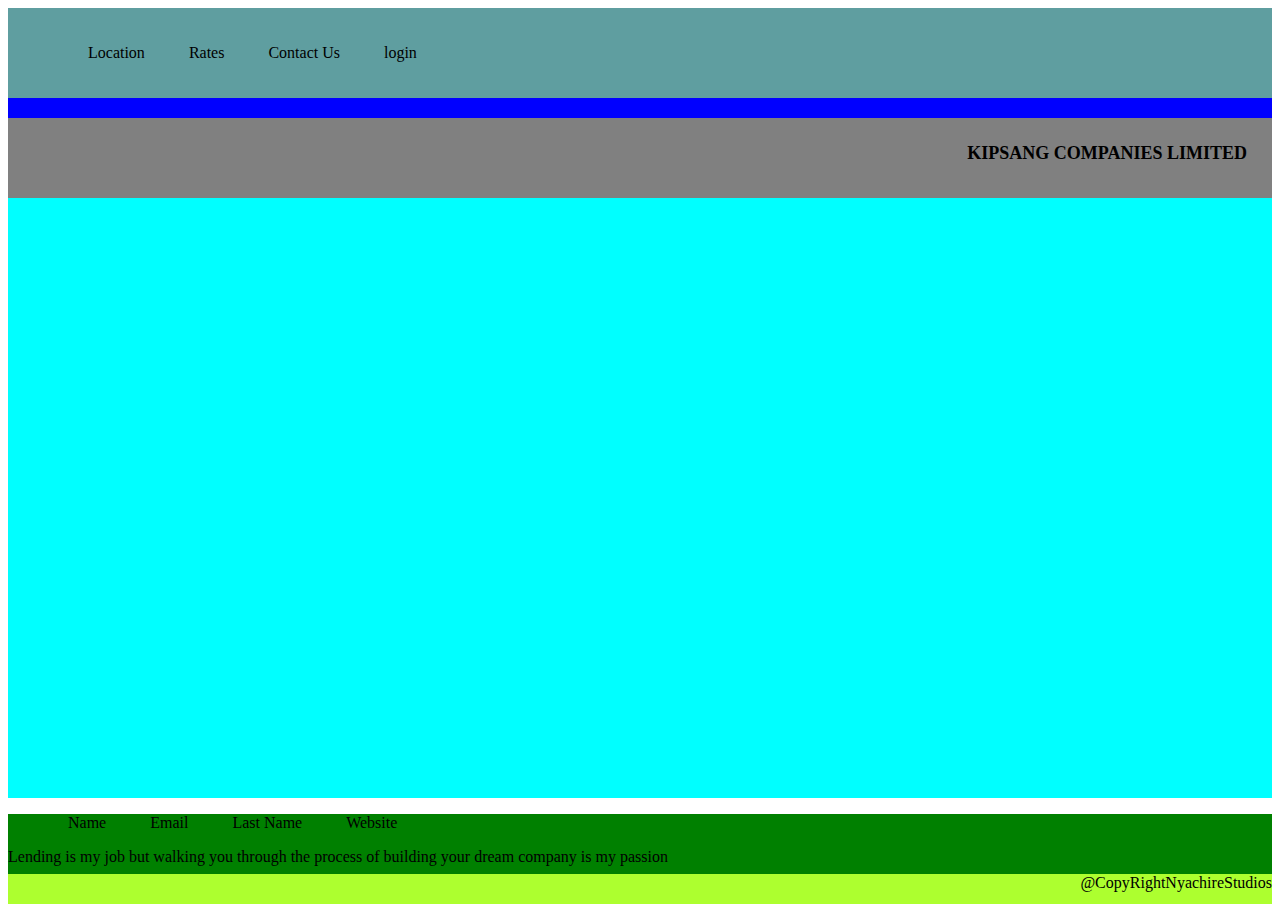
==== index.html @ bb3f001f "I wrote a paragraph to show my passion" ====
<!DOCTYPE html>
<html lang="en">
<head>
    <meta charset="UTF-8">
    <meta http-equiv="X-UA-Compatible" content="IE=edge">
    <meta name="viewport" content="width=device-width, initial-scale=1.0">
    <title>Enock Sang</title>
    <link rel="stylesheet" href="style.css">
</head>
<body>
    <div id="title">
        <ul>
            <li>Location</li>
            <li>Rates</li>
            <li>Contact Us</li>
            <li>login</li>
        </ul>
    </div>

    <div id="intro"></div>
    <div id="heading">
        <b>KIPSANG COMPANIES LIMITED</b>
    </div>
    <div id="back">

    </div>
    <div id="contact">
        <ul>
            <li>Name</li>
            <li>Email</li>
            <li>Last Name</li>
            <li>Website</li>
         </ul>
         <p>Lending is my job but walking you through the process of building your dream company is my passion</p>
    </div>
            <div id="footer">@CopyRightNyachireStudios</div>
   
</body>
</html>
---- style.css ----
#title{
    background-color: cadetblue;
    padding: 20px;
}
#intro{
background-color: blue;
height: 20px;
}
#heading{
background-color: grey;
height: 30px;
font-size: large;
font-weight: bolder;
padding: 25px;
text-align: right;
}
#back{
background-color: aqua;
height: 600px;
}
#contact{
background-color: green;
height: 60px;
}
#footer{
background-color: greenyellow;
height: 30px;
text-align: end;
}

li{
    display: inline;
    padding: 20px;
    text-align: end;
}
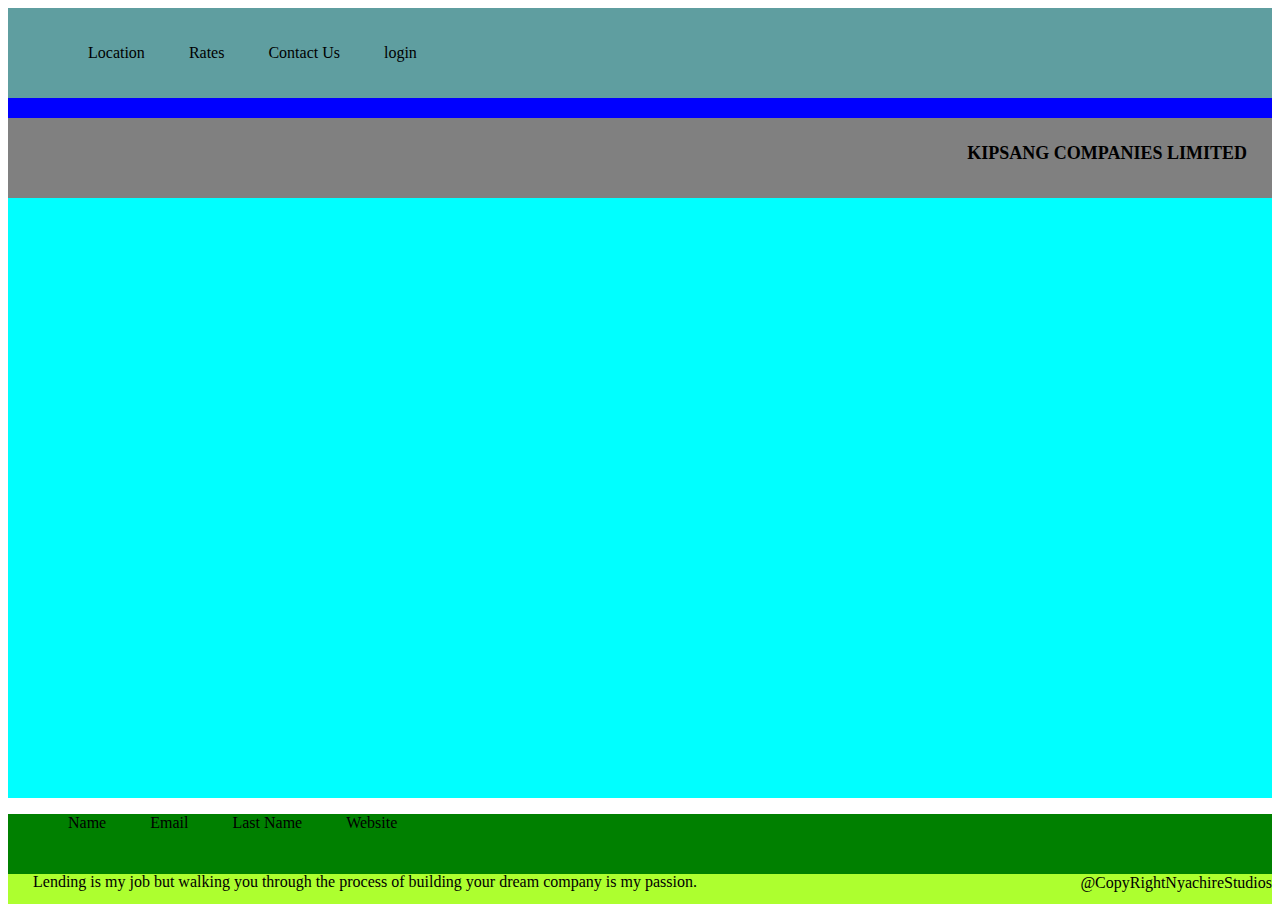
==== commit 3b57985f: "I added padding and font-size on paragraph" ====
--- a/index.html
+++ b/index.html
@@ -31,7 +31,7 @@
             <li>Last Name</li>
             <li>Website</li>
          </ul>
-         <p>Lending is my job but walking you through the process of building your dream company is my passion</p>
+         <p>Lending is my job but walking you through the process of building your dream company is my passion.</p>
     </div>
             <div id="footer">@CopyRightNyachireStudios</div>
    
--- a/style.css
+++ b/style.css
@@ -32,4 +32,8 @@
     display: inline;
     padding: 20px;
     text-align: end;
+}
+p{
+    padding: 25px;
+    font-size: medium;
 }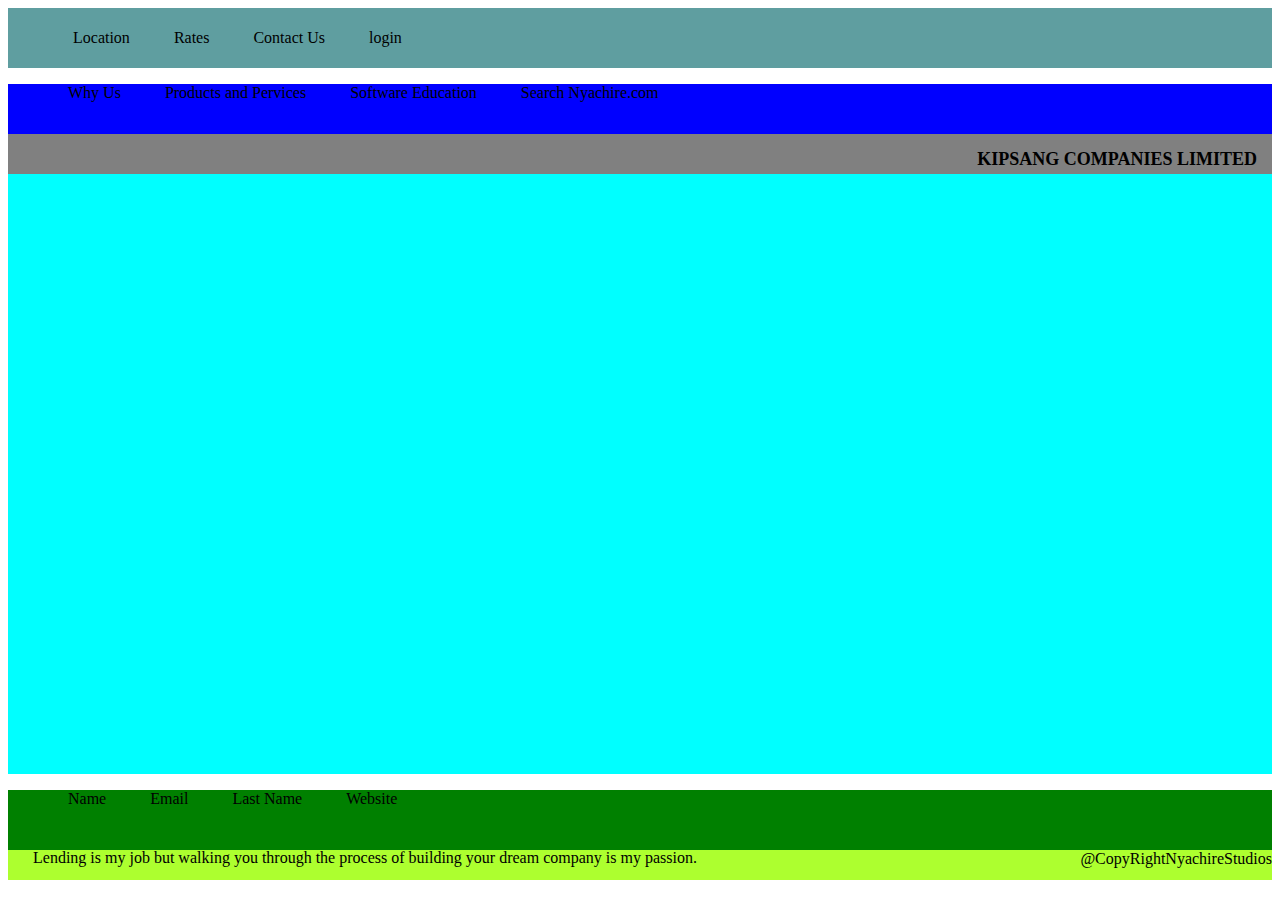
==== commit 0a075fb4: "I added list to #intro" ====
--- a/index.html
+++ b/index.html
@@ -17,7 +17,14 @@
         </ul>
     </div>
 
-    <div id="intro"></div>
+    <div id="intro">
+        <ul>
+            <li>Why Us</li>
+            <li>Products and Pervices</li>
+            <li>Software Education</li>
+            <li>Search Nyachire.com</li>
+        </ul>
+    </div>
     <div id="heading">
         <b>KIPSANG COMPANIES LIMITED</b>
     </div>
--- a/style.css
+++ b/style.css
@@ -1,17 +1,17 @@
 #title{
     background-color: cadetblue;
-    padding: 20px;
+    padding: 5px;
 }
 #intro{
 background-color: blue;
-height: 20px;
+height: 50px;
 }
 #heading{
 background-color: grey;
-height: 30px;
+height: 10px;
 font-size: large;
 font-weight: bolder;
-padding: 25px;
+padding: 15px;
 text-align: right;
 }
 #back{
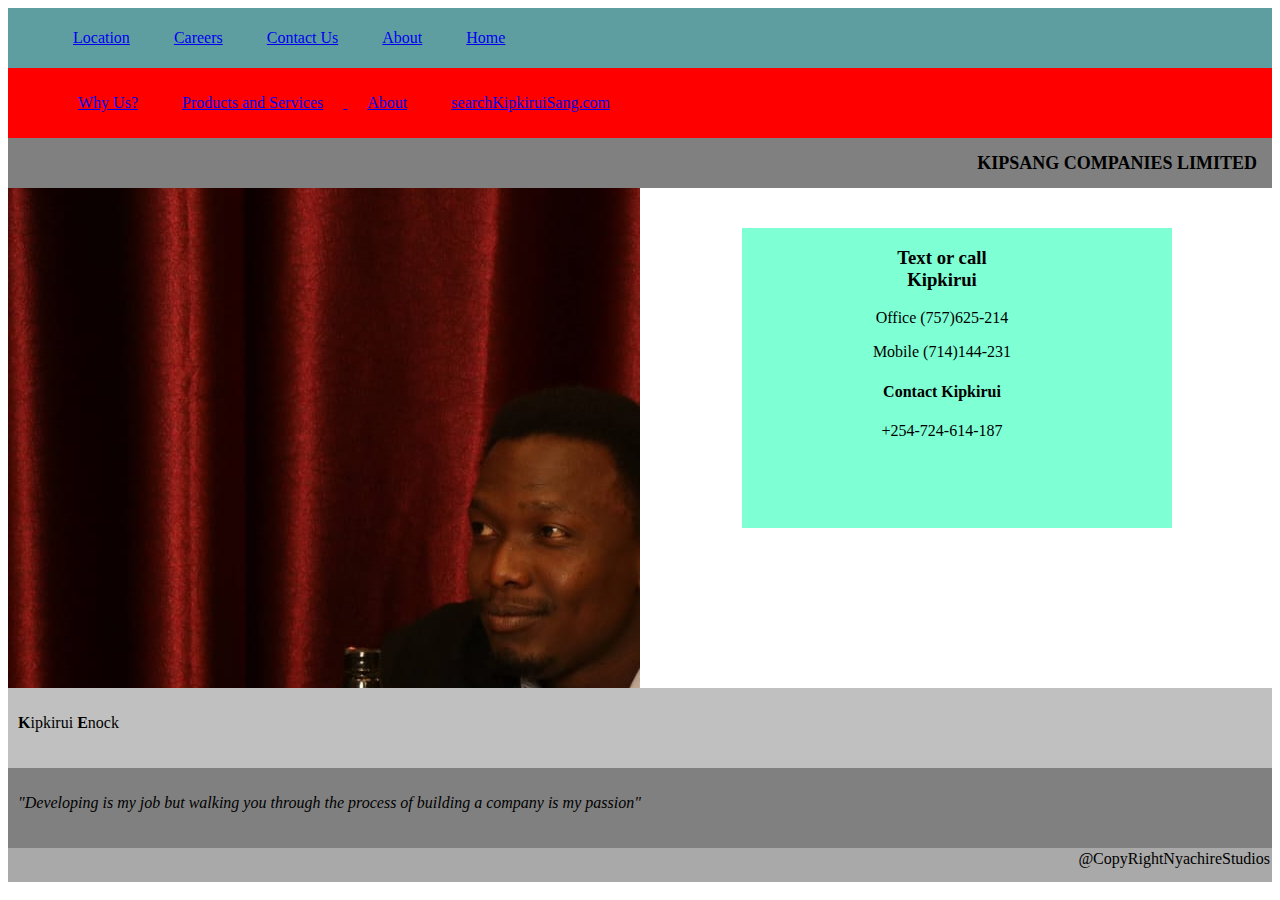
==== commit 0cf481f3: "I updated file name" ====
--- a/index.html
+++ b/index.html
@@ -10,37 +10,48 @@
 <body>
     <div id="title">
         <ul>
-            <li>Location</li>
-            <li>Rates</li>
-            <li>Contact Us</li>
-            <li>login</li>
+            <li><a href="Location.html">Location</a></li>
+            <li><a href="Careers.html">Careers</a></li>
+            <li><a href="Contact Us.html">Contact Us</a></li>
+            <li><a href="About.html">About</a></li>
+            <li><a href="Home.html">Home</a></li>
         </ul>
     </div>
 
     <div id="intro">
         <ul>
-            <li>Why Us</li>
-            <li>Products and Pervices</li>
-            <li>Software Education</li>
-            <li>Search Nyachire.com</li>
+           <a href="About.html"><li>Why Us?</li></a>
+            <a href="About.html"><li>Products and Services</li>
+            <a href="About.html"><li>About</li></a>
+            <a href="About.html"><li>searchKipkiruiSang.com</li></a>
         </ul>
     </div>
+
     <div id="heading">
         <b>KIPSANG COMPANIES LIMITED</b>
+   </div>
+<div class="row-profile">
+    <div class="column-profile">
+        <h2 class="profile-h2"></h2>
     </div>
-    <div id="back">
-
+    <div class="column-profile2">
+        <h3> <strong>Text or call <br>Kipkirui</strong></h3>
+        <p>Office (757)625-214</p>
+        <p>Mobile (714)144-231</p>
+        <h4><strong>Contact Kipkirui</strong></h4>
+        <p>+254-724-614-187</p>
     </div>
+</div>
     <div id="contact">
-        <ul>
-            <li>Name</li>
-            <li>Email</li>
-            <li>Last Name</li>
-            <li>Website</li>
-         </ul>
-         <p>Lending is my job but walking you through the process of building your dream company is my passion.</p>
+           <p><b>K</b>ipkirui <b>E</b>nock</p>
     </div>
-            <div id="footer">@CopyRightNyachireStudios</div>
+    <div id="contact1">
+        <p><em><p>"Developing is my job but walking you through the process of building a company is my passion"</p></em></p>
+           
+    </div>
+    <div id="footer">@CopyRightNyachireStudios
+        
+    </div>
    
 </body>
 </html>--- a/style.css
+++ b/style.css
@@ -3,29 +3,39 @@
     padding: 5px;
 }
 #intro{
-background-color: blue;
+background-color: red;
 height: 50px;
+padding: 10px;
 }
 #heading{
 background-color: grey;
-height: 10px;
 font-size: large;
 font-weight: bolder;
 padding: 15px;
 text-align: right;
+height: 20px;
 }
-#back{
+.back{
+height: 400px;
 background-color: aqua;
-height: 600px;
+padding: 10px;
+text-align: left;
 }
 #contact{
-background-color: green;
+background-color: silver;
 height: 60px;
+padding: 10px;
 }
+#contact1{
+    background-color: grey;
+    height: 60px;
+    padding: 10px;
+    }
 #footer{
-background-color: greenyellow;
+background-color: darkgray;
 height: 30px;
 text-align: end;
+padding: 2px;
 }
 
 li{
@@ -33,7 +43,57 @@
     padding: 20px;
     text-align: end;
 }
-p{
-    padding: 25px;
-    font-size: medium;
+
+.column-profile {
+    float: left;
+    width: 50%;
+    height: 100%;
+    font-size: xx-large;
+    background-image: url("image.jpeg");
+    background-size: cover;
+    background-repeat: no-repeat;
+    background-size:auto;
+    text-align: left;
+    margin-right: 10px;
+}
+
+.row-profile {
+    height: 500px;
+    
+}
+
+.column-profile2 {
+    float: right;
+    background-color:aquamarine;
+    height: 300px;
+    width: 400px;
+    margin-top: 40px;
+    padding-right: 30px;
+    margin-right: 100px;
+    text-align: center;
+}
+.profile-h2 {
+    margin-left: 500px;
+    margin-top: 200px;
+    font-size: 70px;
+    color: azure;
+    font-weight: bold;
+}
+button{
+    background-color: yellow;
+    height: 50px;
+    border-radius: 15pxgit;
+}
+input{
+    width: 100%;
+    padding: 20px;
+    border: 1px dotted black;
+    box-sizing: border-box;
+    margin-top: 6px;
+    margin-bottom: 16px;
+    resize: vertical;
+    background-color: azure;
+}
+.Location{
+    background-color: beige;
 }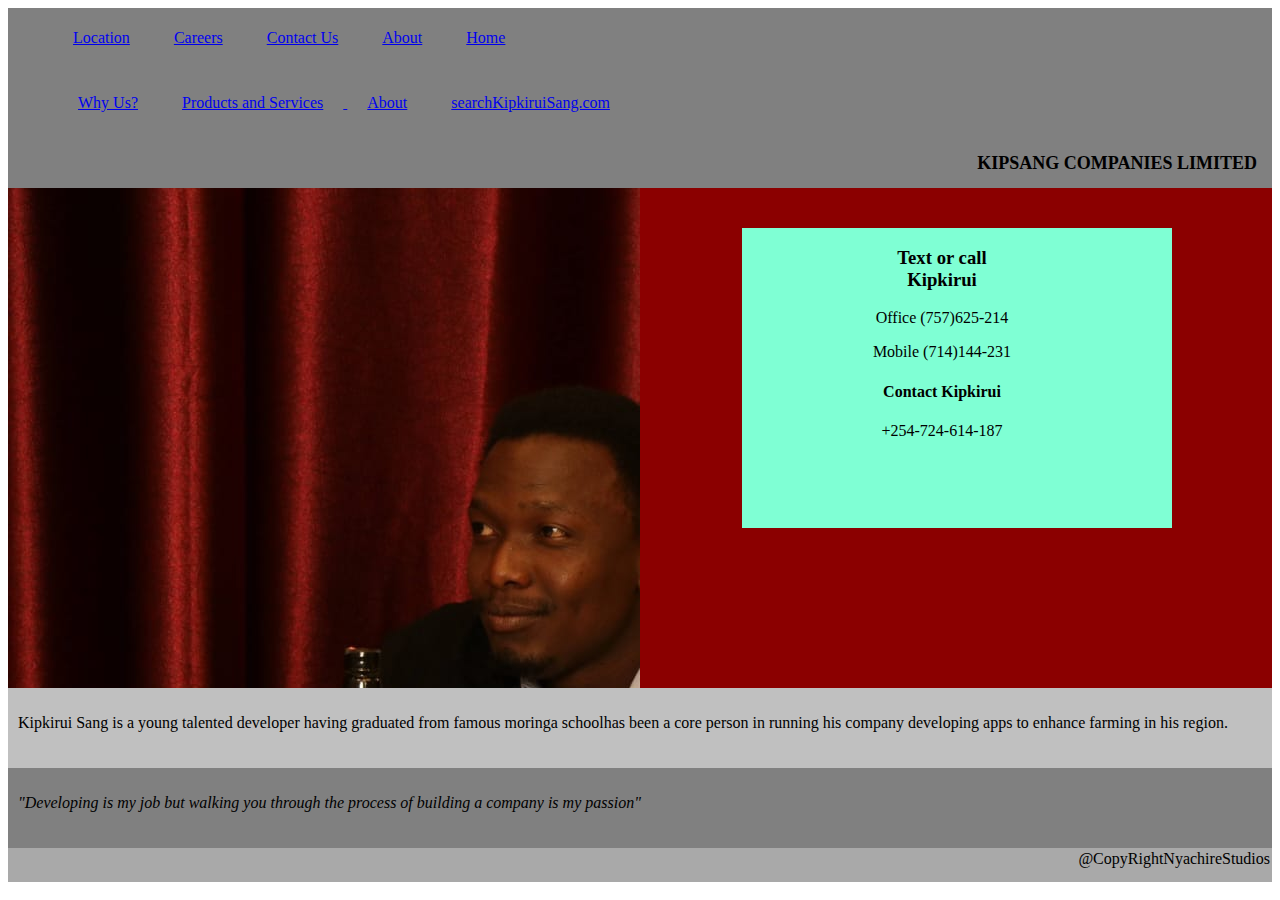
==== commit 893616f6: "add career page" ====
--- a/index.html
+++ b/index.html
@@ -14,7 +14,7 @@
             <li><a href="Careers.html">Careers</a></li>
             <li><a href="Contact Us.html">Contact Us</a></li>
             <li><a href="About.html">About</a></li>
-            <li><a href="Home.html">Home</a></li>
+            <li><a href="index.html">Home</a></li>
         </ul>
     </div>
 
@@ -43,7 +43,7 @@
     </div>
 </div>
     <div id="contact">
-           <p><b>K</b>ipkirui <b>E</b>nock</p>
+           <p>Kipkirui Sang is a young talented developer having graduated from famous moringa schoolhas been a core person in running his company developing apps to enhance farming in his region. </p>
     </div>
     <div id="contact1">
         <p><em><p>"Developing is my job but walking you through the process of building a company is my passion"</p></em></p>
--- a/style.css
+++ b/style.css
@@ -1,9 +1,9 @@
 #title{
-    background-color: cadetblue;
+    background-color: gray;
     padding: 5px;
 }
 #intro{
-background-color: red;
+background-color: gray;
 height: 50px;
 padding: 10px;
 }
@@ -59,6 +59,7 @@
 
 .row-profile {
     height: 500px;
+    background-color: darkred;
     
 }
 
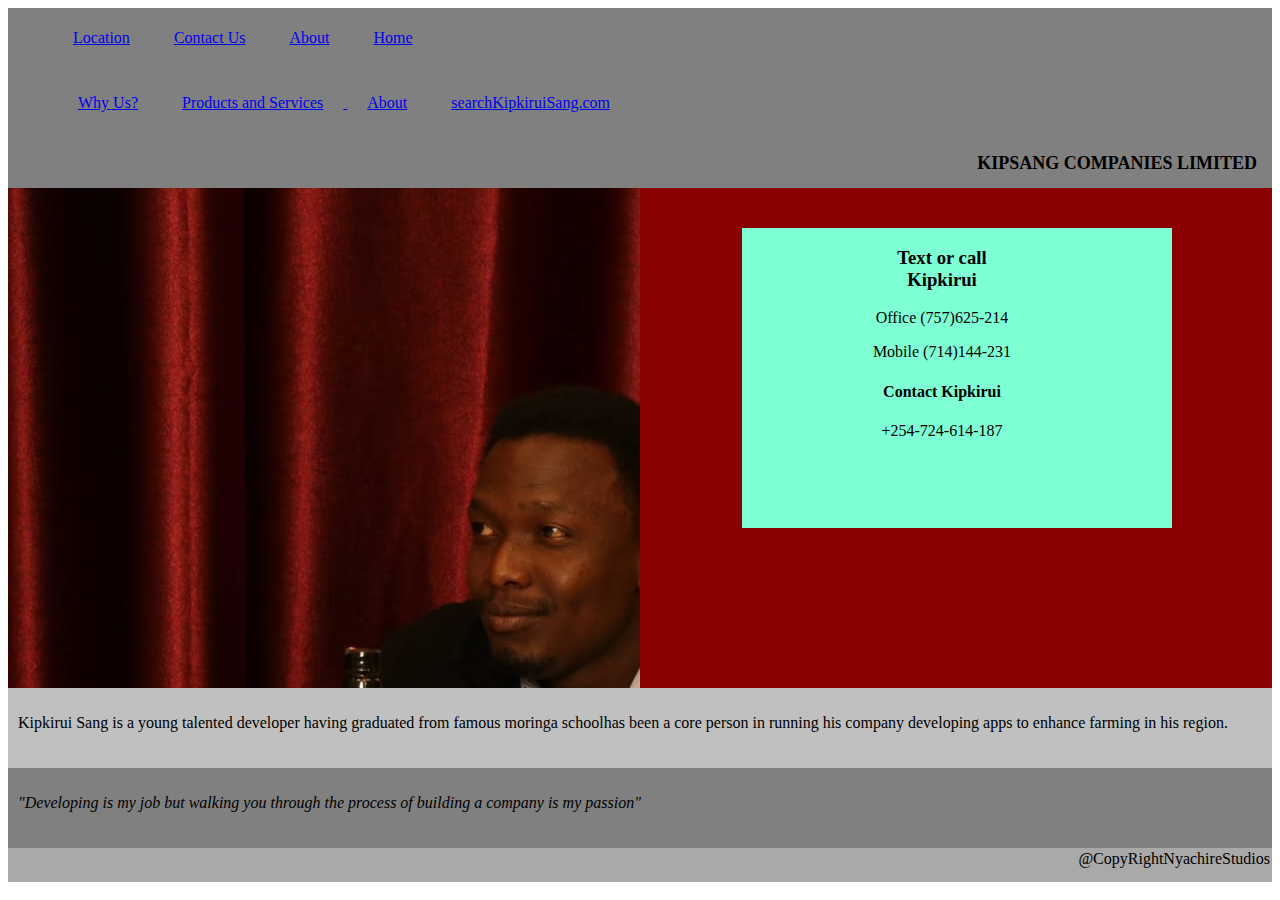
==== commit e8462295: "remove careers" ====
--- a/index.html
+++ b/index.html
@@ -11,7 +11,6 @@
     <div id="title">
         <ul>
             <li><a href="Location.html">Location</a></li>
-            <li><a href="Careers.html">Careers</a></li>
             <li><a href="Contact Us.html">Contact Us</a></li>
             <li><a href="About.html">About</a></li>
             <li><a href="index.html">Home</a></li>
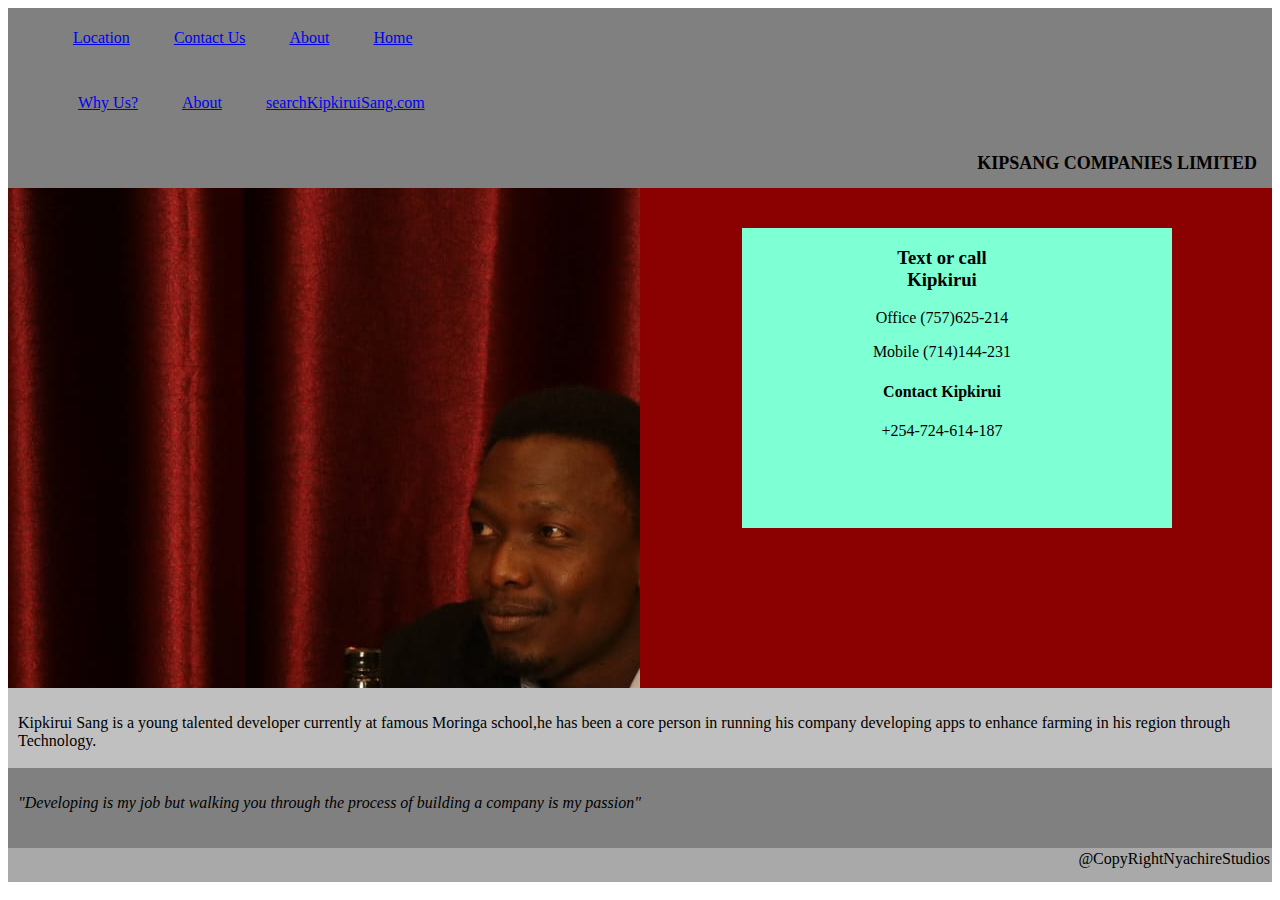
==== commit 6e995c3e: "I added info on about me" ====
--- a/index.html
+++ b/index.html
@@ -20,7 +20,6 @@
     <div id="intro">
         <ul>
            <a href="About.html"><li>Why Us?</li></a>
-            <a href="About.html"><li>Products and Services</li>
             <a href="About.html"><li>About</li></a>
             <a href="About.html"><li>searchKipkiruiSang.com</li></a>
         </ul>
@@ -42,7 +41,7 @@
     </div>
 </div>
     <div id="contact">
-           <p>Kipkirui Sang is a young talented developer having graduated from famous moringa schoolhas been a core person in running his company developing apps to enhance farming in his region. </p>
+           <p>Kipkirui Sang is a young talented developer currently at famous Moringa school,he has been a core person in running his company developing apps to enhance farming in his region through Technology. </p>
     </div>
     <div id="contact1">
         <p><em><p>"Developing is my job but walking you through the process of building a company is my passion"</p></em></p>
